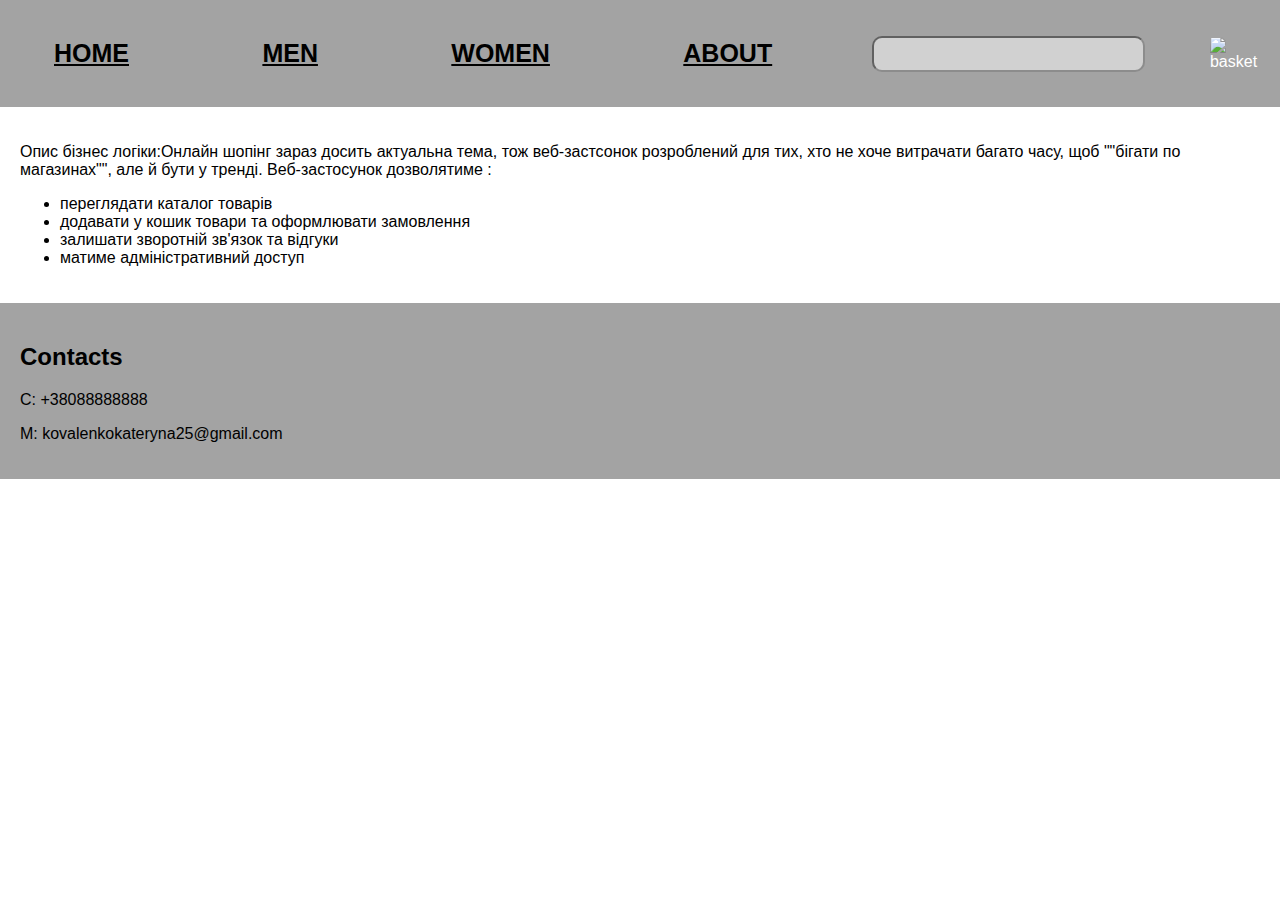
==== about.html @ 6c059dd8 "laba3" ====
<!DOCTYPE html>
<html lang="en">
<head>
    <meta charset="UTF-8">
    <meta http-equiv="X-UA-Compatible" content="IE=edge">
    <link rel="stylesheet" href="style.css">
    <meta name="viewport" content="width=device-width, initial-scale=1.0">
    <title>Document</title>
</head>
<body>
    <div>
        <header>
            <nav>
                    <a class="nav_" href="index.html">HOME</a>
                    <a class="nav_" href="">MEN</a>
                    <a class="nav_" href="">WOMEN</a>
                    <a class="nav_" href="about.html">ABOUT</a>

                <form>
                    <input id="search" type='text' name='Search'>
                </form>
                    <img src="img/bask.png" alt="basket" width="50px">
            </nav> 
        </header>

    <main>
        <div>
            <p>Опис бізнес логіки:Онлайн шопінг зараз досить актуальна тема, тож 
                веб-застсонок розроблений для тих, хто не хоче витрачати багато часу, 
                щоб ""бігати по магазинах"", але й бути у тренді. Веб-застосунок дозволятиме : 
            </p>
            
            <ul>
                <li>переглядати каталог товарів </li>
                <li>додавати у кошик товари та оформлювати замовлення</li>
                <li>залишати зворотній зв'язок та відгуки</li>
                <li>матиме адміністративний доступ</li>
            </ul>
        </div>
    </main>

        <footer>
            <div>
                <h2>Contacts</h2>
                <p>C: <a href="tel:+38088888888">+38088888888</a></p>
                <p>M: <a href="mailto:kovalenkokateryna25@gmail.com">kovalenkokateryna25@gmail.com</a></p>
            </div>
        </footer>
    </div>
</body>
</html>
---- style.css ----
body {
    font-family: Arial, sans-serif;
    margin: 0;
    padding: 0;
    }

.nav_:hover{
    opacity: 0.5;
}

header {
    background-color: rgb(163, 163, 163);
    color: #fff;
    padding: 20px;
}
.title{
    font-family: Copperplate, Papyrus, fantasy ;
    font-size: 50px;
}
#f1{
    padding: auto;
}
#m_f{
    padding-left: 150px;
}
#sale{
    text-align: center;
    
}
#coll{
    text-justify: center;
    float: left;
    padding-top: 100px;
    padding-left: 80px;
}
#logo{
    width: 100px ;
    border-radius: 50px;
}


nav{
    display: flex;
    justify-content: space-between;
    align-items: center;
}


.nav_ {
    border: none;
    color: rgb(0, 0, 0);
    padding: 15px 32px;
    text-align: center;
    display: inline-block;
    font-size: 25px;
    margin: 4px 2px;
    font-weight: bolder;
    color: rgb(0, 0, 0);
}

  #dropdown {
    position: relative;
    display: inline-block;
  }
  #dropdown-content {
    display: none;
    position: absolute;
    background-color: #f9f9f9;
    min-width: 160px;
    box-shadow: 0 8px 16px 0 rgba(0,0,0,0.2);
    z-index: 1;
  }
  #dropdown-content a {
    color: black;
    padding: 12px 16px;
    text-decoration: none;
    display: block;
  }
  #dropdown:hover #dropdown-content {
    display:contents;
}

 
 
main {
    padding: 20px;
}

main h2 {
    color: #333;
}

#search {
    border-radius: 10px;
    height: 30px;
    weight: 50px;
    opacity: 0.5;
    font-size: 20px;
}

#search:hover{
    opacity: 0.75;
}

.image-container {
    display: flex;
    flex-wrap: wrap;
    justify-content: space-between;
    padding: 25px;
}

.photomain {
    width: 280px; 
    height: 280px;
    border: 10px solid #ccc; 
    box-sizing: border-box;
}
tr:hover {background-color: #D6EEEE;}
tr {
    border-bottom: 1px solid #ddd;
  }



footer {
    background-color: rgb(163, 163, 163);
    color: rgb(0, 0, 0);
    padding: 20px;
    align-items: center;
}

footer a {
    color: rgb(0, 0, 0);
    text-decoration: none;
}
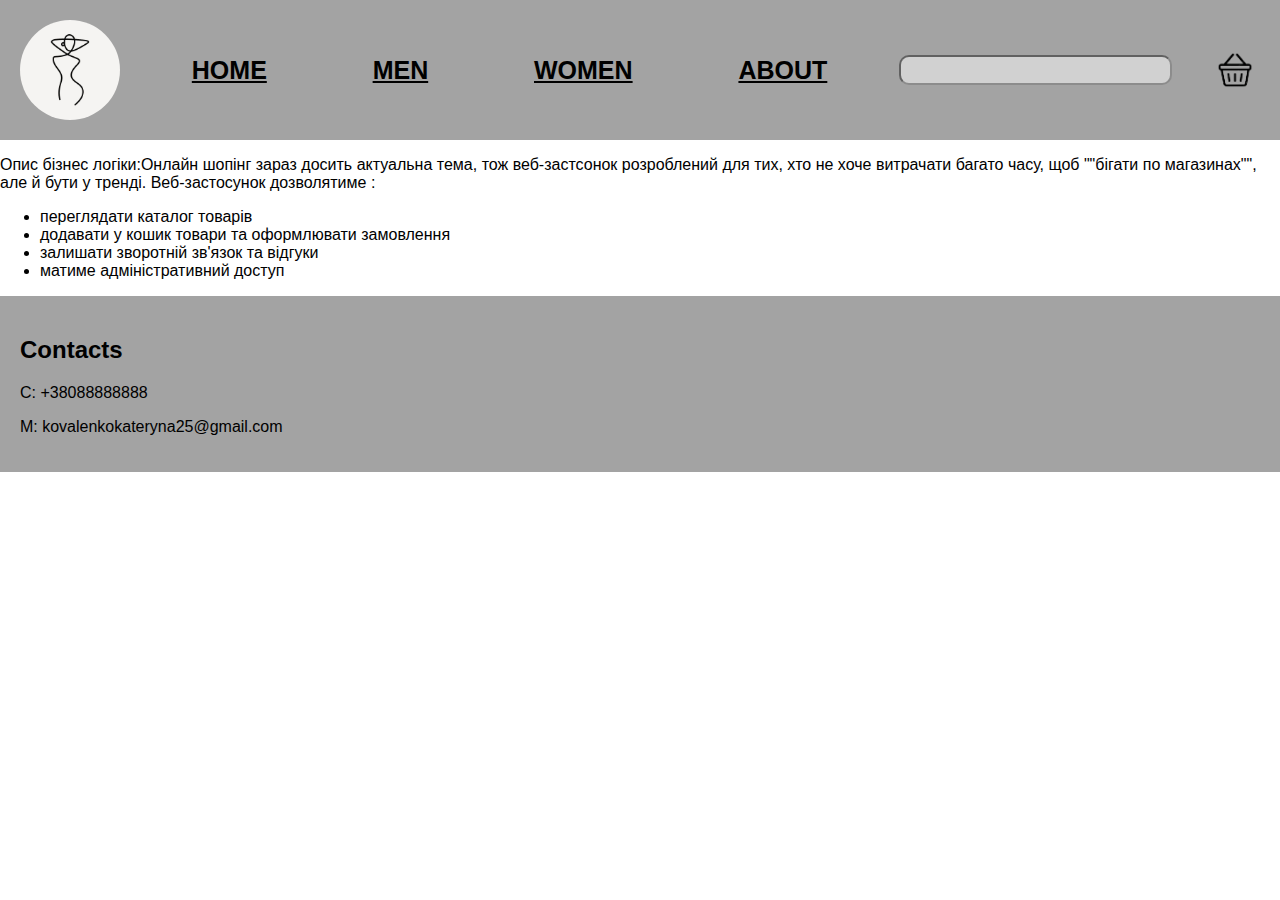
==== commit e4293676: "lab3" ====
--- a/about.html
+++ b/about.html
@@ -11,12 +11,27 @@
     <div>
         <header>
             <nav>
+                <img id="logo" src="img/logo.jpg" alt="logo">
                     <a class="nav_" href="index.html">HOME</a>
-                    <a class="nav_" href="">MEN</a>
-                    <a class="nav_" href="">WOMEN</a>
+                    
+                    <div id="dropdown">
+                        <a class="nav_" href="men.html">MEN</a>
+                            <div id="dropdown-content">
+                                <a href="#">Туфлі</a>
+                                <a href="#">Кросівки</a>
+                            </div>
+                    </div>
+                    <div id="dropdown">
+                        <a class="nav_" href="">WOMEN</a>
+                            <div id="dropdown-content">
+                                <a href="#">Туфлі</a>
+                                <a href="#">Босоніжки</a>
+                                <a href="#">Кросівки</a>
+                            </div>
+                    </div>
                     <a class="nav_" href="about.html">ABOUT</a>
 
-                <form>
+                <form >
                     <input id="search" type='text' name='Search'>
                 </form>
                     <img src="img/bask.png" alt="basket" width="50px">
--- a/style.css
+++ b/style.css
@@ -2,14 +2,20 @@
   body {
     font-family: Arial, sans-serif;
     margin: 0;
-    padding: 0;
+    }
+    *,
+    *:before,
+    *:after {
+     box-sizing: border-box;
     }
 
 .nav_:hover{
     opacity: 0.5;
+    
 }
 
 header {
+    width: 100%;
     background-color: rgb(163, 163, 163);
     color: #fff;
     padding: 20px;
@@ -57,6 +63,7 @@
     margin: 4px 2px;
     font-weight: bolder;
     color: rgb(0, 0, 0);
+    
 }
 
   #dropdown {
@@ -81,11 +88,6 @@
     display:contents;
 }
 
- 
- 
-main {
-    padding: 20px;
-}
 
 main h2 {
     color: #333;
@@ -124,6 +126,7 @@
 
 
 footer {
+    width: 100%;
     background-color: rgb(163, 163, 163);
     color: rgb(0, 0, 0);
     padding: 20px;
@@ -133,4 +136,140 @@
 footer a {
     color: rgb(0, 0, 0);
     text-decoration: none;
-}+}
+
+
+.communication{
+    display: flex;
+    margin: 50px 0;
+}
+.communication_item{
+    text-align: center;
+    width: 20%;
+}
+.communication_icon{
+    margin-bottom: 20px;
+}
+.communication_text{
+    font-size: 15px;
+}
+
+/*Category*/
+
+
+.category{
+    width: 100%;
+    display: flex;
+    flex-wrap: wrap;
+    margin: 0;
+}
+.category_item{
+    margin: 0;
+    width: 33.33333%;
+    height: 350px;
+    position: relative;
+    overflow: hidden;
+}
+.category_item:hover .category_content {
+    opacity:1;
+}
+.category_icon{
+    margin: 0;
+    position: absolute;
+    top: 50%;
+    left:50%;
+    z-index: 1;
+    transform: translate3d(-50%, -50%, 0) ;
+}
+.category_content{
+    margin: 0;
+    display: flex;
+    position:absolute;
+    justify-content: center;
+    width: 100%;
+    height: 100%;
+
+    background-color: rgba(250, 236, 223, 0.582);
+    opacity: 0;
+    transition: opacity .2s linear;
+    text-align: center;
+
+    left: 0;
+    top: 0;
+    z-index: 2;
+}
+.category_name{
+    margin: auto;
+    font-size: 25px;
+    color: black;
+    text-transform: uppercase;
+}
+
+/*Cat*/
+.cat{
+    margin: 0 -30px;
+    display: flex;
+    flex-wrap: wrap;
+}
+.cat_item{
+    width: cal(100%/3 );
+    padding: 0 35px;
+    margin-bottom: 90px;
+    position: relative;
+}
+.product {
+    border: black 1px;
+    display: flex;
+    flex-direction: column;
+    height: 100%;
+  }
+.product_img{
+    display: block;
+    margin: 0 auto 15px;
+    height: 375px;
+    width: 375px;
+}
+.product_title{
+    margin:0 0 5px;
+    font-weight: 900;
+    font-size: 22px;
+}
+.product_price_value{
+    margin: 5px;
+    font-size: 22px;
+    font-weight: 900;
+}
+.product_buttom{
+    margin-top: 10px;
+    display: flex;
+    align-items: center;
+    justify-content: space-between;
+}
+.pr_btn{
+    margin: 5px;
+    box-shadow: none;
+    background-color: rgb(161, 159, 159);
+    height: 48px;
+    width: 200px;
+    border-radius: 20px;
+    border: none;
+
+}
+.cat_item::before{
+    background: rgb(165, 164, 164);
+    content: ' ';
+    align-items: center;
+    left:0;
+    width: 3px;
+    height: 100%;
+    position: absolute ;
+    transform: translateX(-50%);
+}
+.cat_item:nth-of-type(3n + 1)::before {
+    content: none;
+  }
+  .product {
+    display: flex;
+    flex-direction: column;
+    height: 100%;
+  }